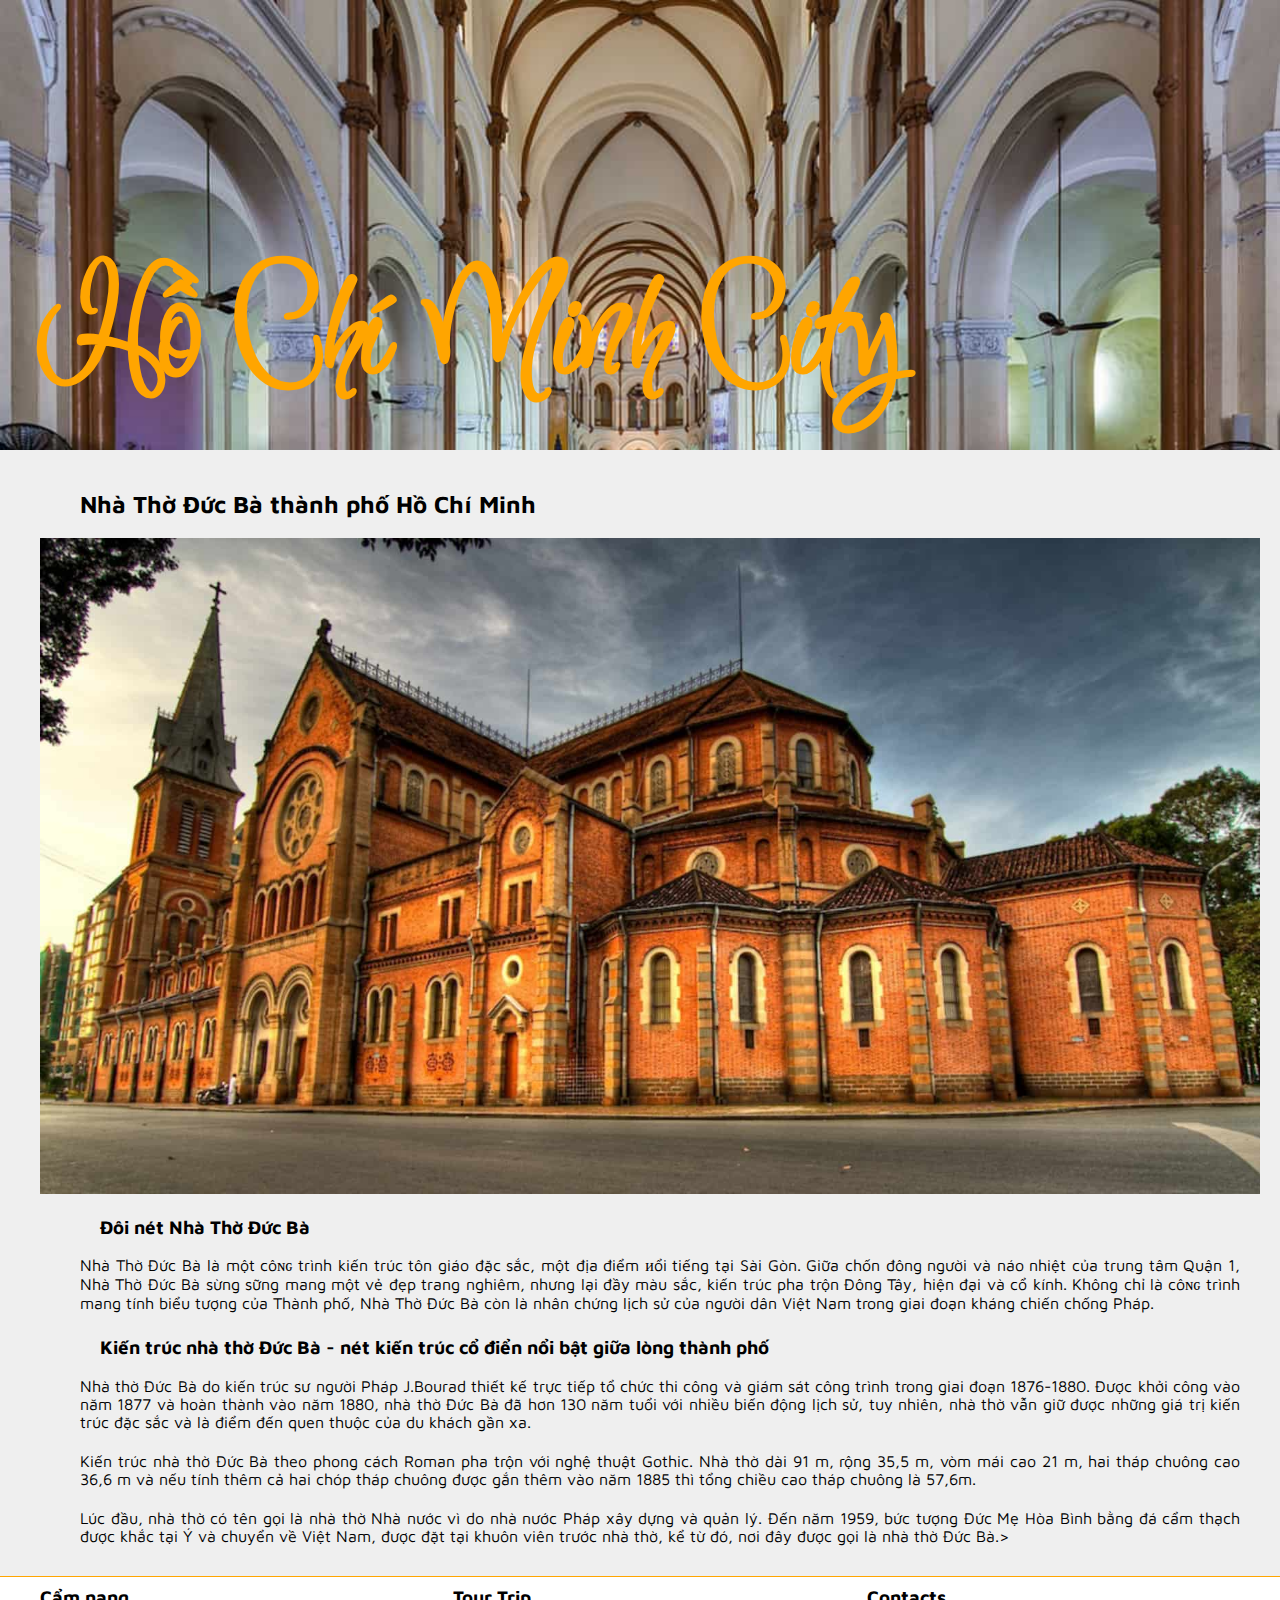
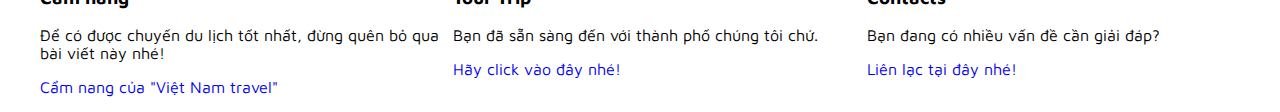
==== nhatho.html @ fa397c71 "conmit" ====
<!DOCTYPE html>
<html lang="eng">
    <head>
        <meta http-equiv="Content-Type" content="text/html;charset=UTF-8"/>
        <meta name="viewport" content="width=device-width, initial-scale=1.0"/>
        <link rel="stylesheet" href="./CSS/desktop-1.css"/>
        <link rel="stylesheet" href="./CSS/tablets-1.css"/>
        <link rel="styleshhet" href="./CSS/mobile-1.css"/>
        <link rel="preconnect" href="https://fonts.googleapis.com">
        <link rel="preconnect" href="https://fonts.gstatic.com" crossorigin>
        <link href="https://fonts.googleapis.com/css2?family=Maven+Pro&display=swap" rel="stylesheet">
        <link rel="preconnect" href="https://fonts.googleapis.com">
<link rel="preconnect" href="https://fonts.gstatic.com" crossorigin>
<link href="https://fonts.googleapis.com/css2?family=Inspiration&family=Maven+Pro&display=swap" rel="stylesheet">
    </head>
<body>
    <div class="banner">
        <h1>Hồ Chí Minh City</h1>
    </div>
    <div class="main">
        <h2>Nhà Thờ Đức Bà thành phố Hồ Chí Minh</h2>
        <img src="./img/Nhatho.jpg" alt="Nhà Thờ Đức Bà" width="100%">
        <h3>Đôi nét Nhà Thờ Đức Bà</h3>
        <p>Nhà Thờ Đức Bà là một côɴԍ trình kiến trúc tôn giáo đặc sắc, một địa điểm иổi tiếng tại Sài Gòn. 
Giữa chốn đông người và náo nhiệt của trung tâm Quận 1, Nhà Thờ Đức Bà sừng sững mang một vẻ đẹp trang nghiêm,
 nhưng lại đầy màu sắc, kiến trúc pha trộn Đông Tây, hiện đại và cổ kính. Không chỉ là côɴԍ trình mang tính biểu
  tượng của Thành phố, Nhà Thờ Đức Bà còn là nhân chứng lịch sử của người dân Việt Nam trong giai đoạn kháng chiến
   chống Pháp.</p>
        <h3>Kiến trúc nhà thờ Đức Bà - nét kiến trúc cổ điển nổi bật giữa lòng thành phố</h3>
            <p>Nhà thờ Đức Bà do kiến trúc sư người Pháp J.Bourad thiết kế trực tiếp tổ chức thi công và giám sát công trình trong giai đoạn 1876-1880. Được khởi công vào năm 1877 và hoàn thành vào năm 1880, nhà thờ Đức Bà đã hơn 130 năm tuổi với nhiều biến động lịch sử, tuy nhiên, nhà thờ vẫn giữ được những giá trị kiến trúc đặc sắc và là điểm đến quen thuộc của du khách gần xa.</p>
                <p>Kiến trúc nhà thờ Đức Bà theo phong cách Roman pha trộn với nghệ thuật Gothic. Nhà thờ dài 91 m, rộng 35,5 m, vòm mái cao 21 m, hai tháp chuông cao 36,6 m và nếu tính thêm cả hai chóp tháp chuông được gắn thêm vào năm 1885 thì tổng chiều cao tháp chuông là 57,6m.</p>
                <p>Lúc đầu, nhà thờ có tên gọi là nhà thờ Nhà nước vì do nhà nước Pháp xây dựng và quản lý. Đến năm 1959, bức tượng Đức Mẹ Hòa Bình bằng đá cẩm thạch được khắc tại Ý và chuyển về Việt Nam, được đặt tại khuôn viên trước nhà thờ, kể từ đó, nơi đây được gọi là nhà thờ Đức Bà.></p>
    </div>
    <div id="footer" class="row">
        <div class="col col-12 col-s-12 ">
        <h3>Cẩm nang</h3>
        <p>Để có được chuyến du lịch tốt nhất, đừng quên bỏ qua bài viết này nhé!</p>
        <p><a href="https://vietnam.travel/sites/default/files/2021-03/Beginner%27s%20Guide%20to%20Vietnam%20NOW.pdf" target="_blank">Cẩm nang của "Việt Nam travel"</a></p>
        </div>
        <div class="col col-12 col-s-12">
        <h3>Tour Trip</h3>
        <p>Bạn đã sẵn sàng đến với thành phố chúng tôi chứ.</p>
        <p><a href="https://vietnam.travel/places-to-go/southern-vietnam/ho-chi-minh-city">Hãy click vào đây nhé!</a></p>
        </div>
        <div class="col col-12 col-s-12">
        <h3>Contacts</h3>
        <p>Bạn đang có nhiều vấn đề cần giải đáp?</p>
        <p><a href="Contact.html">Liên lạc tại đây nhé!</a></p>
        </div>
    </div>
    <script>!function(s,u,b,i,z){var o,t,r,y;s[i]||(s._sbzaccid=z,s[i]=function(){s[i].q.push(arguments)},s[i].q=[],s[i]("setAccount",z),r=["widget.subiz.net","storage.googleapis"+(t=".com"),"app.sbz.workers.dev",i+"a"+(o=function(k,t){var n=t<=6?5:o(k,t-1)+o(k,t-3);return k!==t?n:n.toString(32)})(20,20)+t,i+"b"+o(30,30)+t,i+"c"+o(40,40)+t],(y=function(k){var t,n;s._subiz_init_2094850928430||r[k]&&(t=u.createElement(b),n=u.getElementsByTagName(b)[0],t.async=1,t.src="https://"+r[k]+"/sbz/app.js?accid="+z,n.parentNode.insertBefore(t,n),setTimeout(y,2e3,k+1))})(0))}(window,document,"script","subiz","acrhesyjvuikgjkedkdh");</script>
</body>
---- CSS/desktop-1.css ----
body {
    width: 100%;
    margin: 0%;
}

.row::after {
    content: "";
    clear: both;
    display: table;
  }

.menu {
    display: flex;
    justify-content:space-between;
}

a {
    text-decoration: none;
}

.banner {
    background-image:url(../img/Bentrongnhatho.jpg);
    height: 50vh;
    background-repeat: no-repeat;
    background-size: 100%;
    width: 100%;
}

.banner h1 {
    max-width: 100%;
    position: flex;
    font-family: 'Inspiration';
    justify-content: center;
}

.banner p {
    font-family: 'Maven Pro';
    color: white;
}

.main {
    font-family: 'Maven Pro';
    padding-left: 40px;
    padding-top: 20px;
    padding-right: 20px;
    padding-bottom: 10px;
    border-bottom: 1px solid orange;
}

.main p {
    margin-left: 40px;
    text-align: justify;
    padding-bottom: 5px;
    margin-right: 20px;
}
.h2 {
    margin-top: 20px;
    margin-left: 40px;

}

.h3 {
    margin-left: 60px;
}
.margin-left-0 {
    margin-left: 0;
}

#footer {
    font-family: 'Maven Pro';
    padding-left: 40px;
    margin-top: -20px;
    padding-top: 10px;
}

@media only screen and (min-width: 992px) {
    .col {
        width: 33.33%;
    }
    .banner {
        font-size: 80px;
        color: orange;
    }
    .main {
        background-color: #efefef;
    }

    .footer {
        background-color: #f7f7f7;
    }

}
---- CSS/tablets-1.css ----
* {
    box-sizing: border-box;
  }

  .row::after {
    content: "";
    clear: both;
    display: table;
  }

  [class*="col-"] {
    float: left;
  }

body {
    width: 100%;
    margin: 0%;
}

a {
    text-decoration: none;
}

.banner h1 {
    font-family: 'Inspiration';
    border-bottom: 80px;
    padding-top: 230px;
    margin-left: 40px;
    margin-top: 0px;
}

.banner p {
    font-family: 'Maven Pro';
    margin-left: 40px;
}

.margin-left-0 {
    margin-left: 0;
}

.main {
    font-family: 'Maven Pro';
    padding-left: 40px;
    padding-top: 20px;

}

.main p {
    margin-left: 40px;
    text-align: justify;
    padding-bottom: 5px;
    margin-right: 20px;
}
.main h2 {
    margin-top: 20px;
    margin-left: 40px;
}

.main h3 {
    margin-left: 60px;
}

#footer {
    font-family: 'Maven Pro';
    padding-left: 40px;
}

@media only screen and (max-width: 991px) and (min-width: 768px) {
    .col-1 {width: 8.33%;}
    .col-2 {width: 16.66%;}
    .col-3 {width: 25%;}
    .col-4 {width: 33.33%;}
    .col-5 {width: 41.66%;}
    .col-6 {width: 50%;}
    .col-7 {width: 58.33%;}
    .col-8 {width: 66.66%;}
    .col-9 {width: 75%;}
    .col-10 {width: 83.33%;}
    .col-11 {width: 91.66%;}
    .col-12 {width: 100%;}
    }

@media only screen and (max-width: 991px) {
    
    .banner{
        background-image: none;
        height: 10vh;
    }
    .banner h1 {
        font-size: 40px;
        padding-top: 20px;
        color: black;

    }
    .banner p {
        color: black;
    }
    .main {
        background-color: none;
    }
    .main p {
        margin-left: 20px;
    }
    #footer {
        background-color: none;
    }
    .banner h1 {
            padding-bottom: 10px;
            border-bottom: 1px solid orange;
        }
}
---- CSS/mobile-1.css ----
* {
    box-sizing: border-box;
  }

  .row::after {
    content: "";
    clear: both;
    display: table;
  }

  [class*="col-"] {
    float: left;
  }

body {
    width: 100%;
    margin: 0%;
}

a {
    text-decoration: none;
}

.banner h1 {
    font-size: 40px;
    font-family: 'Inspiration';
    border-bottom: 80px;
    padding-top: 20px;
    margin-left: 40px;
    margin-top: 0px;
    color: black;
}

.banner p {
    font-family: 'Maven Pro';
    margin-left: 40px;
    color: black;
}

.margin-left-0 {
    margin-left: 0;
}

.main {
    font-family: 'Maven Pro';
    background-color: #efefef;
    padding-left: 40px;
    padding-top: 20px;

}

.main p {
    margin-left: 40px;
    text-align: justify;
    padding-bottom: 5px;
    margin-right: 20px;
}
.h2 {
    margin-top: 20px;
    margin-left: 40px;
}

.h3 {
    margin-left: 60px;
}

#footer {
    font-family: 'Maven Pro';
    padding-left: 40px;
}

@media only screen and (max-width: 767px) {
    .col-s-1 {width: 8.33%;}
    .col-s-2 {width: 16.66%;}
    .col-s-3 {width: 25%;}
    .col-s-4 {width: 33.33%;}
    .col-s-5 {width: 41.66%;}
    .col-s-6 {width: 50%;}
    .col-s-7 {width: 58.33%;}
    .col-s-8 {width: 66.66%;}
    .col-s-9 {width: 75%;}
    .col-s-10 {width: 83.33%;}
    .col-s-11 {width: 91.66%;}
    .col-s-12 {width: 100%;}
}
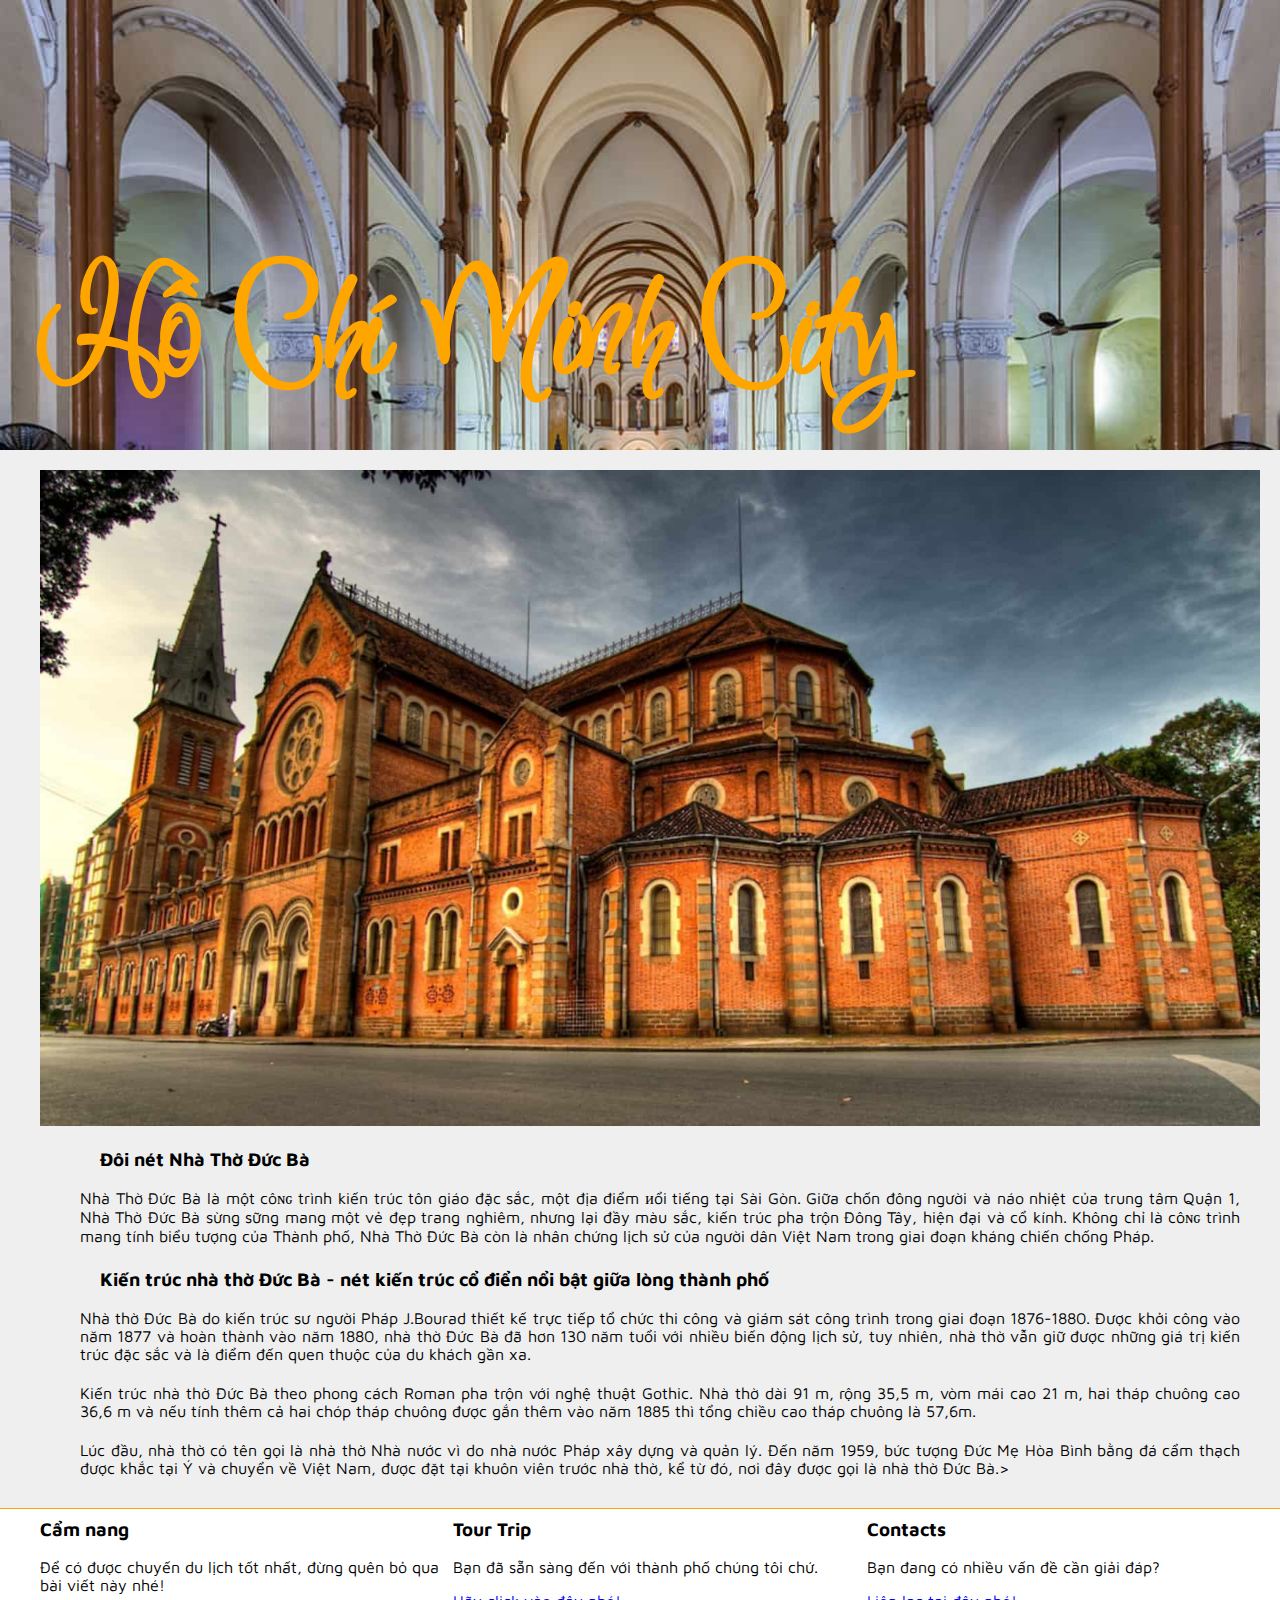
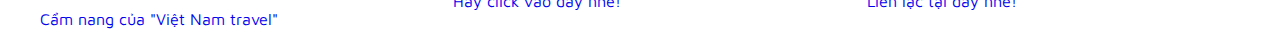
==== commit a34359d5: "conmit" ====
--- a/nhatho.html
+++ b/nhatho.html
@@ -18,7 +18,7 @@
         <h1>Hồ Chí Minh City</h1>
     </div>
     <div class="main">
-        <h2>Nhà Thờ Đức Bà thành phố Hồ Chí Minh</h2>
+        <title>Nhà Thờ Đức Bà thành phố Hồ Chí Minh</title>
         <img src="./img/Nhatho.jpg" alt="Nhà Thờ Đức Bà" width="100%">
         <h3>Đôi nét Nhà Thờ Đức Bà</h3>
         <p>Nhà Thờ Đức Bà là một côɴԍ trình kiến trúc tôn giáo đặc sắc, một địa điểm иổi tiếng tại Sài Gòn. 
